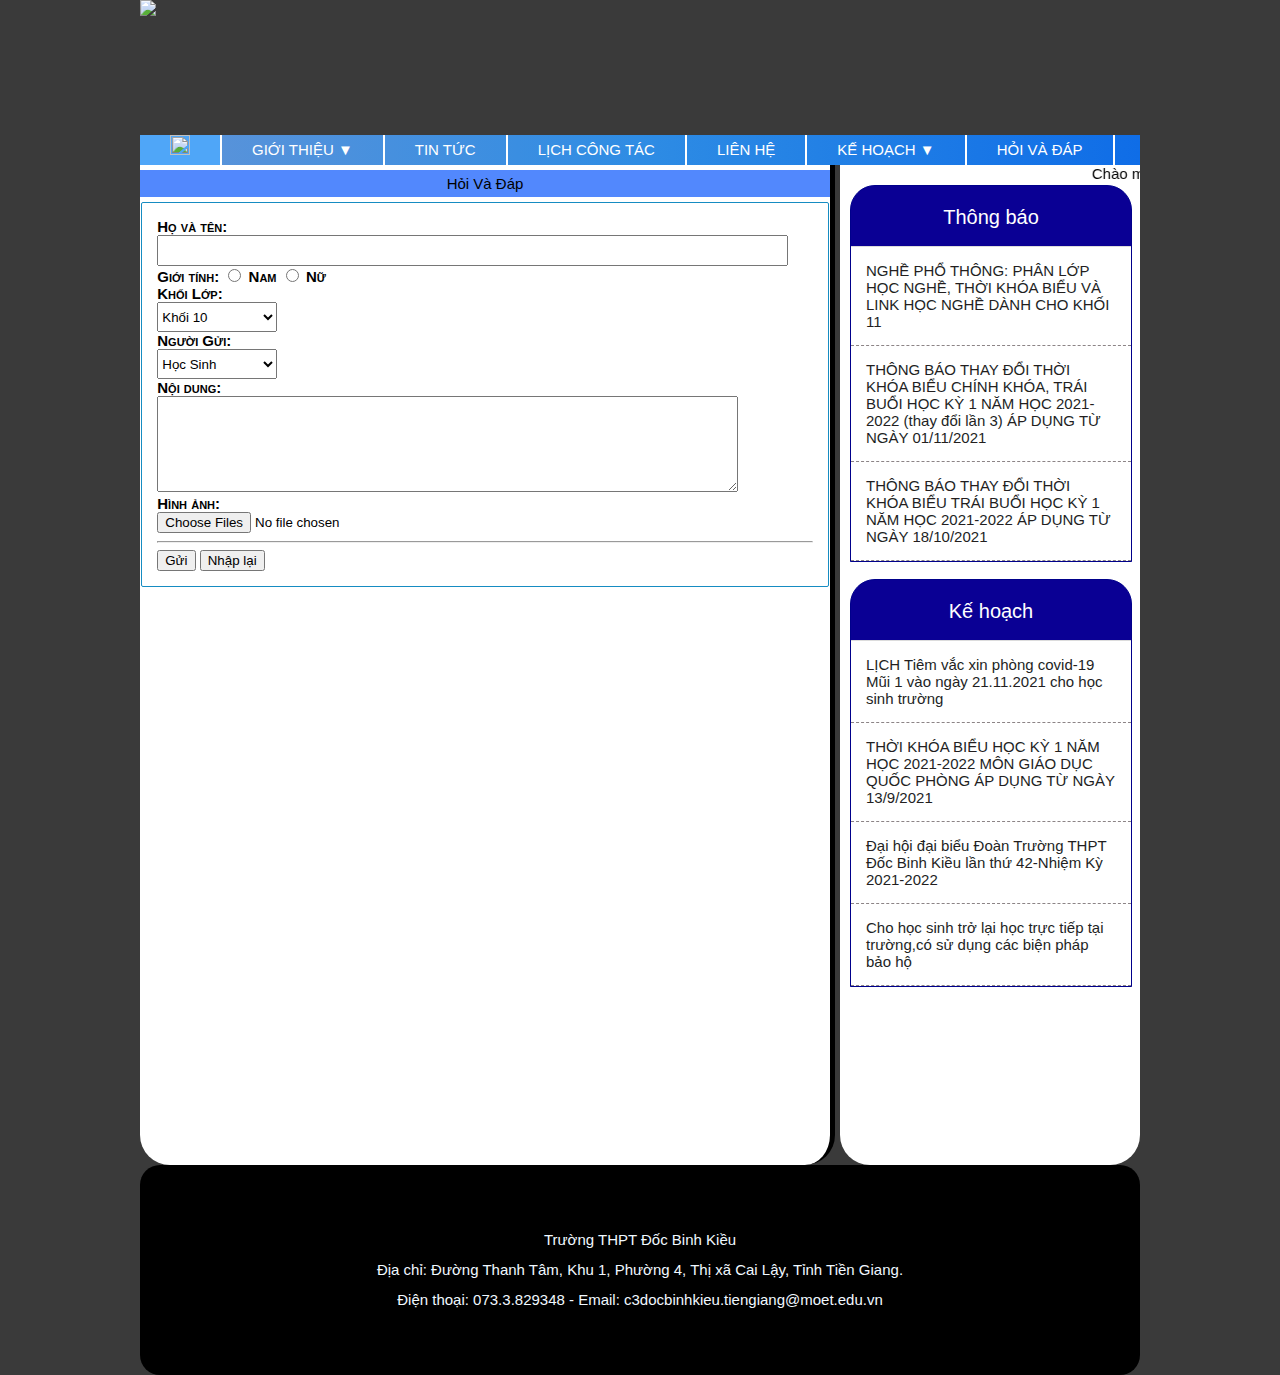
==== Sub1.html @ ab54fc70 "Add files via upload" ====
<!DOCTYPE html>
<html>
    <head>
        <meta charset="utf-8"/>
        <title>Trường THPT Đốc Binh Kiều</title>
        <link href="styles.css" rel="stylesheet"/>
        <style>
            form{
        font-variant: small-caps;
        font-weight: bold;
        width: 95%;
        border: 1px solid rgb(22, 140, 194) ;
        padding: 15px;
        margin: auto;
        border-radius: 2px;
    }
    .hvt{
        width:95%;
        height: 25px;
    }
    select{
        width: 120px;
        height: 30px;
    }
        </style>
    </head>
    <body>
       <div>
           <header><img src="src/thptdbk.jpg" height="auto"/></header>
           <nav>
               <ul>
                   <li class="iconhome"  style="margin:auto auto auto -40px;"><a href="index.html"><img src="src/iconhome.png" height="20" width="20"/></a></li>
                   <li><a href="#">GIỚI THIỆU &#x25BC;</a>
                       <ul class="submenu">
                           <li><a href="#">Giới thiệu trường</a></li>
                           <li><a href="#">Thư viện ảnh</a></li>
                           <li><a href="#">Chương trình đào tạo</a></li>
                       </ul>
                   </li>
                   <li><a href="#">TIN TỨC</a></li>
                   <li><a href="Sub2.html">LỊCH CÔNG TÁC</a></li>
                   <li><a href="#">LIÊN HỆ</a></li>
                   <li><a href="#">KẾ HOẠCH &#x25BC;</a>
                        <ul class="submenu1">
                            <li><a href="#">Kế hoạch dài hạn</a></li>
                            <li><a href="#">Kế hoạch ngắn</a></li>
                            <li><a href="#">Văn bản</a></li>
                        </ul>
                   </li>
                   <li><a href="#">HỎI VÀ ĐÁP</a></li>
               </ul>
           </nav>
           <div class="container">
               <article>
                <div class="hoatdong1">
                    Hỏi Và Đáp</div>
                <form method=“post” enctype=“multipart/form-data”>
                    <label for="">Họ và tên:</label><br>
                    <input type="text" class="hvt"> <br>
                    <label for="">Giới tính:</label>
                    <input type="radio" name="GT" id="Nam">
                    <label for="Nam">Nam</label>
                    <input type="radio" name="GT" id="Nu">
                    <label for="Nu">Nữ</label>        
                    
                    <br>
                    <label for="">Khối Lớp:</label> <br>
                    <select name="" id="">
                    <option value="">Khối 10</option>
                    <option value="">Khối 11</option>
                    <option value="">Khối 12</option>
                    <option value="">Khác</option>
                    </select><br>
                    <label for="">Người Gửi:</label> <br>
                    <select name="" id="">
                    <option value="">Học Sinh</option>
                    <option value="">Phụ Huynh</option>
                    <option value="">Khác</option>
                    </select><br>
                    <label for="">Nội dung:</label><br>
                    <textarea name="" id="" cols="70" rows="6"></textarea>
                    <div>
                        <label for="">Hình ảnh:</label> <br>
                        <input type="file" class="ha" multiple>
                    </div>
                    <hr>
                    <button type="submit">Gửi </button>
                    <button type="submit">Nhập lại</button>
                 </form>
               </article>
               <aside>
                   <div><marquee style="margin: 0px 0px 0px 10px; position:relative;" >Chào mừng bạn đến với wedsite của Trường THPT Đốc Binh Kiều - Thị xã Cai Lậy - tỉnh Tiền Giang</marquee></div>
                   <div class="thongbao">
                       <div class=thongbao1>Thông báo</div>
                       <div class="thongbao2">
                           <div class="thongbao3"><a href="#">NGHỀ PHỔ THÔNG: PHÂN LỚP HỌC NGHỀ, THỜI KHÓA BIỂU VÀ LINK HỌC NGHỀ DÀNH CHO KHỐI 11</a></div>  
                           <div class="thongbao3"><a href="#">THÔNG BÁO THAY ĐỔI THỜI KHÓA BIỂU CHÍNH KHÓA, TRÁI BUỔI HỌC KỲ 1 NĂM HỌC 2021-2022 (thay đổi lần 3) ÁP DỤNG TỪ NGÀY 01/11/2021</a></div>
                           <div class="thongbao3"><a href="#">THÔNG BÁO THAY ĐỔI THỜI KHÓA BIỂU TRÁI BUỔI HỌC KỲ 1 NĂM HỌC 2021-2022 ÁP DỤNG TỪ NGÀY 18/10/2021</a></div>
                       </div>
                   </div>
                   <br>
                   <div class="kehoach">
                       <div class="kehoach1">Kế hoạch</div>
                       <div class="kehoach2">
                           <div class="kehoach3"><a href="#">LỊCH Tiêm vắc xin phòng covid-19 Mũi 1 vào ngày 21.11.2021 cho học sinh trường</a></div>
                           <div class="kehoach3"><a href="#">THỜI KHÓA BIỂU HỌC KỲ 1 NĂM HỌC 2021-2022 MÔN GIÁO DỤC QUỐC PHÒNG ÁP DỤNG TỪ NGÀY 13/9/2021</a></div>
                           <div class="kehoach3"><a href="#">Đại hội đại biểu Đoàn Trường THPT Đốc Binh Kiều lần thứ 42-Nhiệm Kỳ 2021-2022</a></div>
                           <div class="kehoach3"><a href="#">Cho học sinh trở lại học trực tiếp tại trường,có sử dụng các biện pháp bảo hộ</a></div>
                       </div>
                   </div>
               </aside>
           </div>
           <footer>
               <div class="address">
                   <p>Trường THPT Đốc Binh Kiều</p>
                   <p>Địa chỉ: Đường Thanh Tâm, Khu 1, Phường 4, Thị xã Cai Lậy, Tỉnh Tiền Giang.</p>
                   <p>Điện thoại: 073.3.829348 - Email: c3docbinhkieu.tiengiang@moet.edu.vn</p>
               </div>
           </footer>
       </div>
    </body>
</html>
---- styles.css ----
body{
    width: 1000px;
    font-size: 15px;
    font-family: Arial;
    margin: 0px auto;
    padding: 0px auto;
    background-color: rgb(58, 58, 58);
}
header{
    height:120px;
}
nav{
    background-image: linear-gradient(to right,rgb(95, 148, 216),rgb(46, 140, 228),rgb(15, 109, 231));
    height:30px;
}
.iconhome{
    background-color:rgb(79, 166, 248);
}
.container article{
    background-color: white;
    width: 69%;
    height: 1000px;
    float:left;
    border-radius: 0px 0px 30px 30px;
    border-right:5px solid black;
}
.container aside{
    background-color:white;
    width:30%;
    height: 1000px;
    min-height: 150px;
    border-radius: 0px 0px 30px 30px;
    float: right;
}
footer{
    background-color: black;
    height: auto;
    width: 1000px;
    text-align: center;
    clear:left;
    color:aliceblue;
    line-height: 150px;
    display: block;
    border-radius: 20px 20px 20px 20px;
    /*///////////////////*/
}
nav>ul>li{
    float:left;
    list-style: none;
    position: relative;
}
nav>ul>li>a{
    text-decoration: none;
    padding: 0px 30px 0px 30px;
    color:white;
    line-height: 30px;
    border-right: 2px solid white ;
    display: block;
}
nav>ul>li>a:hover{
    color:black;
    background-color: skyblue;
    transition: ease-in 0.6s;
    -moz-transition: ease-in 0.3s;
    -webkit-transition: ease-in 0.3s ;
}
nav ul li .submenu{
    width: 150px;
    background-color: rgb(82, 157, 255);
    min-height: 50px;
    position: absolute;
}
nav ul li .submenu li{
    list-style: none;
    margin: auto auto auto -40px;
}
nav ul li .submenu li a{
    text-decoration: none;
    color:black;
    font-variant: small-caps;
    display: block;
    border-bottom: 1px solid white;
    line-height: 25px;
    font-size:15px;
}
nav ul li .submenu li a:hover{
    background-color:rgb(54, 193, 218);
    color:rgb(255, 145, 0);
}
nav ul li .submenu{
    display: none;
} 
nav>ul>li:hover .submenu{
    display: block;
}
/*//////////////////*/
nav ul li .submenu1{
    width: 150px;
    background-color: rgb(35, 123, 255);
    min-height: 50px;
    position: absolute;
}
nav ul li .submenu1 li{
    list-style: none;
    margin: auto auto auto -40px;
}
nav ul li .submenu1 li a{
    text-decoration: none;
    color:black;
    font-family:Arial;
    font-variant: small-caps;
    display: block;
    border-bottom: 1px solid white;
    line-height: 25px;
    font-size:15px;
}
nav ul li .submenu1 li a:hover{
    background-color:rgb(72, 149, 236);
    color:rgb(250, 135, 93);
}
nav ul li .submenu1{
    display: none;
} 
nav>ul>li:hover .submenu1{
    display: block;
}
/*/////////////////////*/
.thongbao{
    background-color:rgb(10, 0, 148);
    width: 280px;
    height: auto;
    left: 40px;
    min-height: 30px;
    border-radius: 25px 25px 0px 0px;
    border: 0.1px groove darkblue;
    margin: 0px 0px 0px 10px;
}
.thongbao1{
    font-size: 20px;
  margin-top: 20px;
  color: rgb(255, 255, 255);
  text-align: center;
}
.thongbao2{
    margin-top: 17px;
    border-top: 0.1px groove #dcdcdc;
}
.thongbao3{
  text-align: left;
  padding: 15px;
  margin-top: 0px;
  background-color: rgb(255, 255, 255);
  border-bottom: 1px dashed #8c8486;
}
.thongbao3 a{
    color: rgb(35, 31, 31);
  text-decoration: none;
}
.thongbao3:hover{
    background-color: rgb(30, 141, 211) ;
    color: rgb(255, 255, 255);
    text-decoration: underline;
}
/*/////////////////*/
.kehoach{
    background-color:rgb(10, 0, 148 );
    width: 280px;
    height: auto;
    left: 40px;
    min-height: 30px;
    border-radius: 25px 25px 0px 0px;
    border: 0.1px groove darkblue;
    margin: 0px 0px 0px 10px;
}
.kehoach1{
  font-size: 20px;
  margin-top: 20px;
  color: rgb(255, 255, 255);
  text-align: center;
}
.kehoach2{
    margin-top: 17px;
    border-top: 0.1px groove #dcdcdc;
}
.kehoach3{
  text-align: left;
  padding: 15px;
  margin-top: 0px;
  background-color: rgb(255, 255, 255);
  border-bottom: 1px dashed #8c8486;
}
.kehoach3 a{
    color: rgb(35, 31, 31);
  text-decoration: none;
}
.kehoach3:hover{
    background-color: rgb(30, 141, 211) ;
    color: rgb(255, 255, 255);
    text-decoration: underline;
}
/*//////////*/
.address p{
    padding: -120px;
    margin: -120px;}

.hoatdong1{
    padding: 5px 0px;
    background-color: rgb(82, 136, 253);
    text-align: center;
    color: black;
    margin: 5px auto;
}
.hoatdong div ul li{
    list-style: none;
    border-bottom: 1px solid black;
    float:left;
    width: 100%;
    margin-bottom:20px;
}
.hoatdong div ul li a{
    color: black;
    text-decoration: none;
}
.hoatdong div ul{
    margin: 0px;
    padding: 0px;
}
.hoatdong div ul li img{
    float:left;
    margin-right: 10px;
    margin-bottom: 20px ;
}
.hoatdong div ul li h2{
    font-size: 24px;
    margin-top: 0px;
}
.hoatdong div ul li h2:hover{
    text-decoration: underline;
}   
/*////////////////////////*/
.vanban1{
    padding: 10px 0px;

    text-align: center;
    color: black;
    margin: 5px auto;
}
.vanban div ul li{
    list-style: none;
    border-bottom: 1px solid black;
    float:left;
    width: 100%;
    margin-bottom:20px;
}
.vanban div ul li a{
    color: black;
    text-decoration: none;
}
.vanban div ul{
    margin: 0px;
    padding: 0px;
}
.vanban div ul li img{
    float:left;
    margin-right: 10px;
    margin-bottom: 20px ;
}
.vanban div ul li h2{
    font-size: 24px;
    margin-top: 0px;
}
.vanban div ul li h2:hover{
    text-decoration: underline;
}
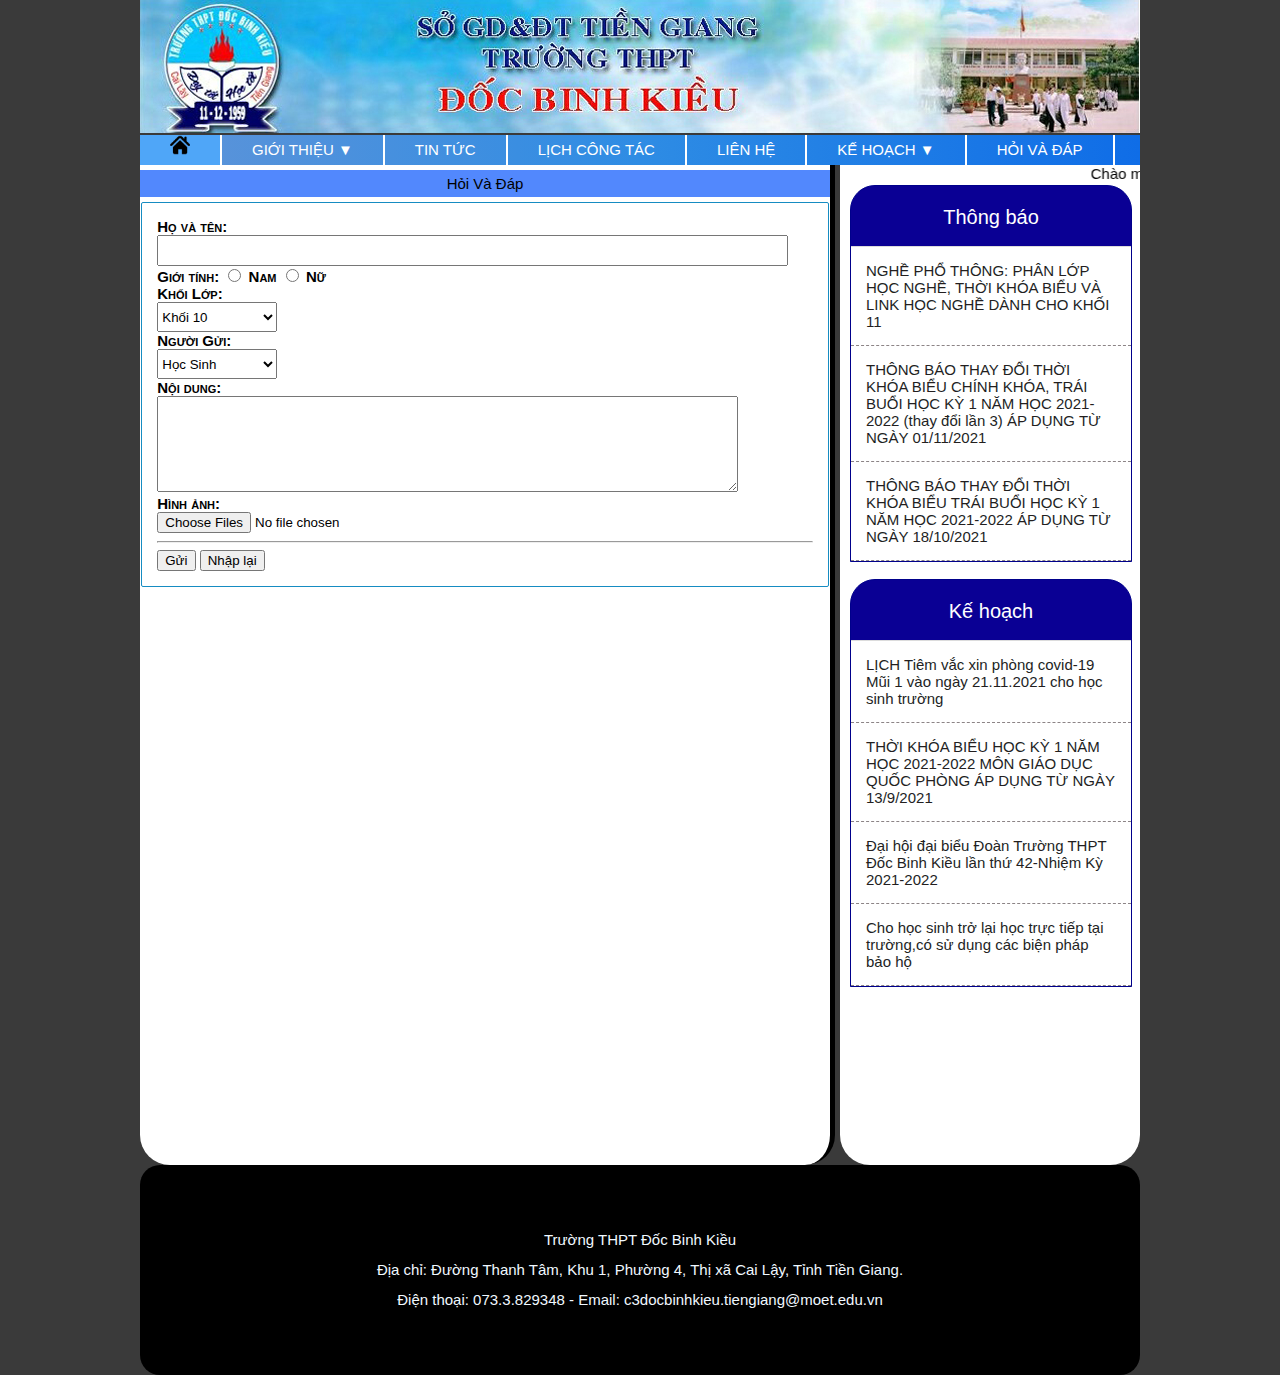
==== commit 1a5e9802: "Add files via upload" ====
--- a/Sub1.html
+++ b/Sub1.html
@@ -26,10 +26,10 @@
     </head>
     <body>
        <div>
-           <header><img src="src/thptdbk.jpg" height="auto"/></header>
+           <header><img src="thptdbk.jpg" height="auto"/></header>
            <nav>
                <ul>
-                   <li class="iconhome"  style="margin:auto auto auto -40px;"><a href="index.html"><img src="src/iconhome.png" height="20" width="20"/></a></li>
+                   <li class="iconhome"  style="margin:auto auto auto -40px;"><a href="index.html"><img src="iconhome.png" height="20" width="20"/></a></li>
                    <li><a href="#">GIỚI THIỆU &#x25BC;</a>
                        <ul class="submenu">
                            <li><a href="#">Giới thiệu trường</a></li>
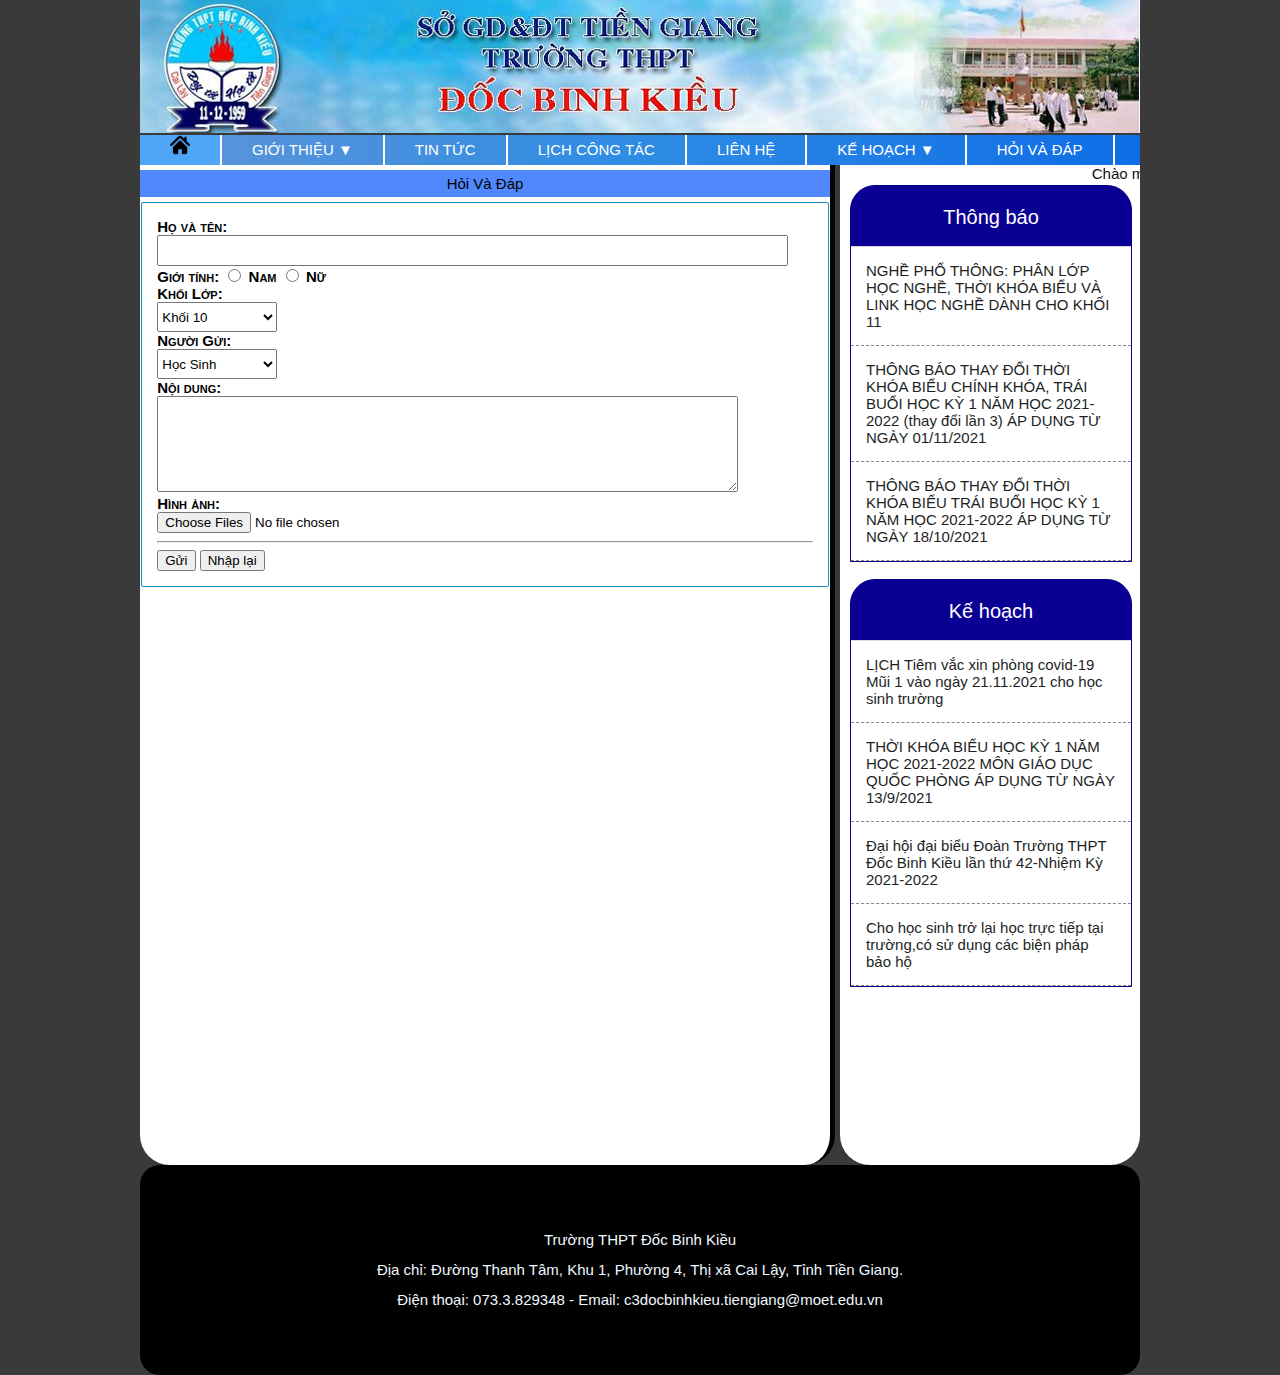
==== commit 4ba97098: "Add files via upload" ====
--- a/Sub1.html
+++ b/Sub1.html
@@ -32,7 +32,7 @@
                    <li class="iconhome"  style="margin:auto auto auto -40px;"><a href="index.html"><img src="iconhome.png" height="20" width="20"/></a></li>
                    <li><a href="#">GIỚI THIỆU &#x25BC;</a>
                        <ul class="submenu">
-                           <li><a href="#">Giới thiệu trường</a></li>
+                           <li><a href="gioithieu.html">Giới thiệu trường</a></li>
                            <li><a href="#">Thư viện ảnh</a></li>
                            <li><a href="#">Chương trình đào tạo</a></li>
                        </ul>
